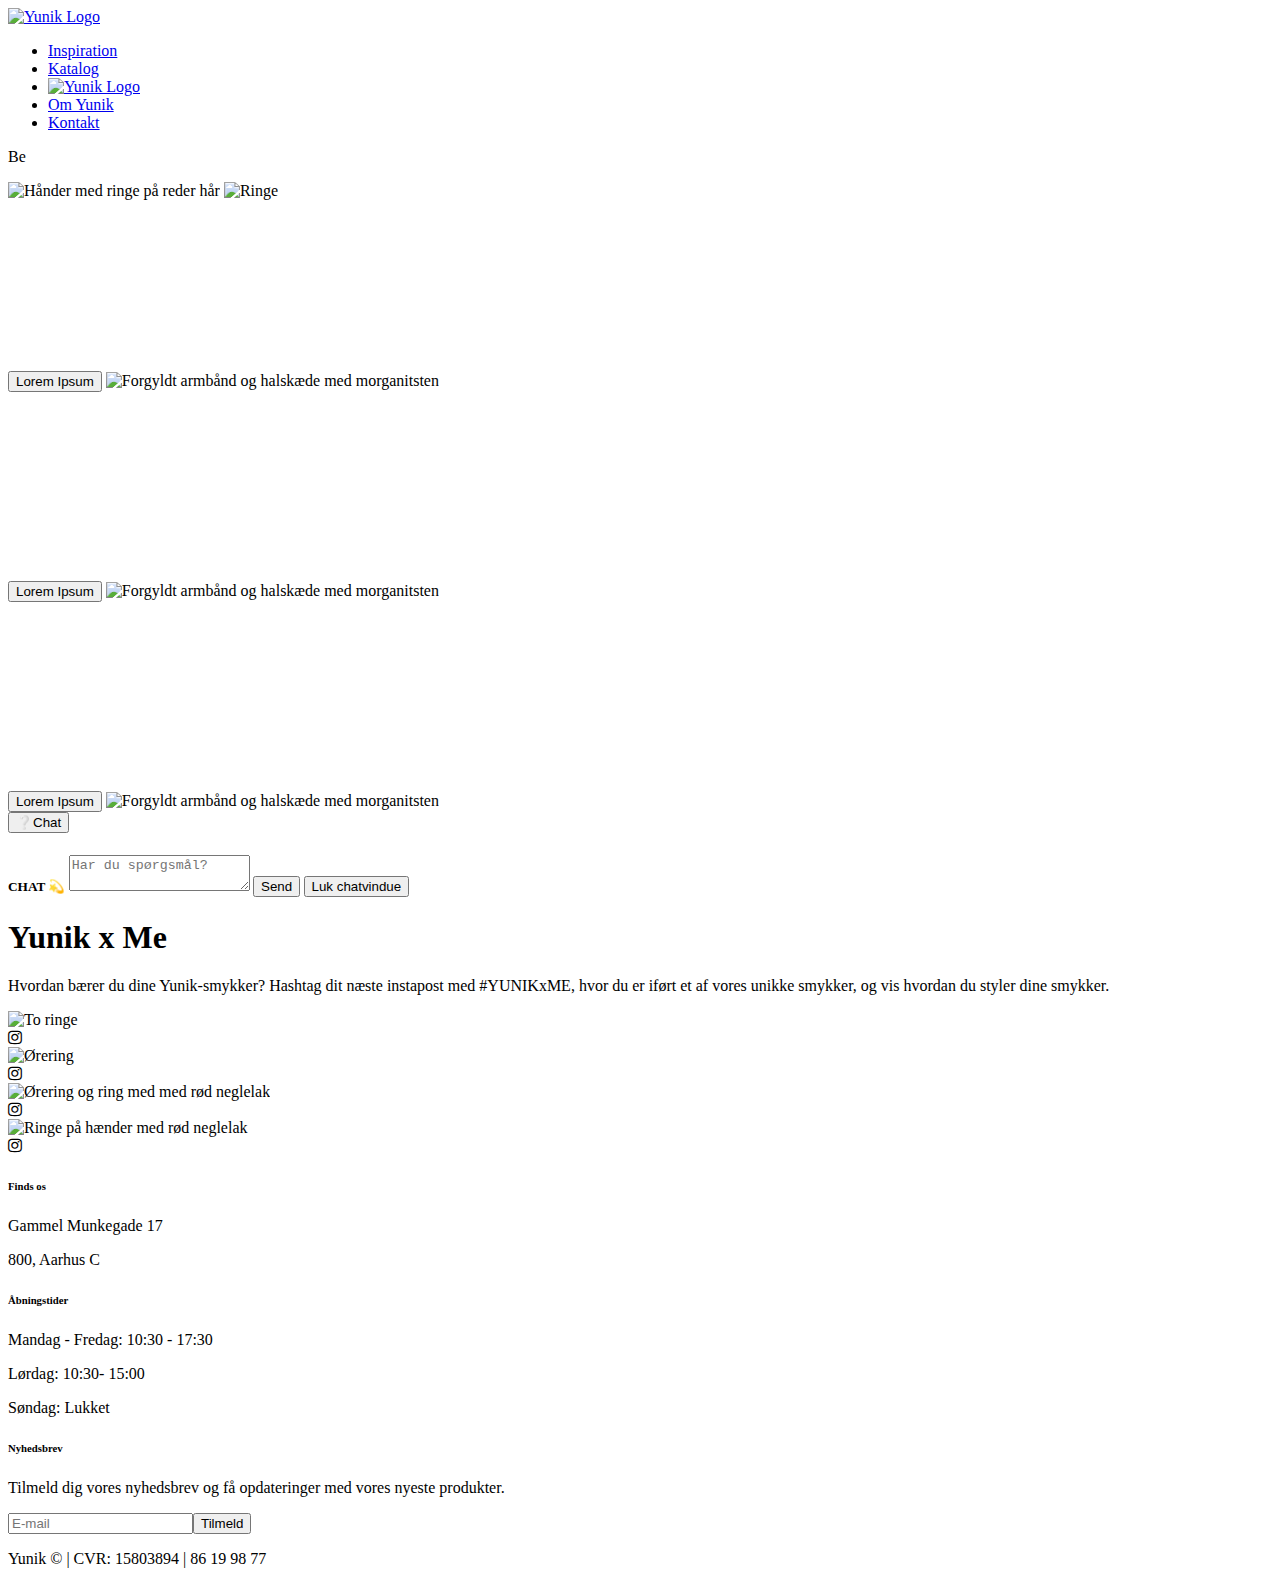
==== index.html @ 82be0db0 "Add files via upload" ====
<!DOCTYPE html>
<html lang="en">

<head>
  <meta charset="UTF-8" />
  <meta http-equiv="X-UA-Compatible" content="IE=edge" />
  <meta name="viewport" content="width=device-width, initial-scale=1.0" />
  <title>Yunik</title>
  <link rel="stylesheet" href="/css/style.css" />
  <!-- Meta tags -->
  <meta name="description" content="#" />
  <meta name="keywords" content="#" />

  <!-- Fonts -->
  <link rel="preconnect" href="https://fonts.gstatic.com" />
  <link
    href="https://fonts.googleapis.com/css2?family=Montserrat:ital,wght@0,100;0,200;0,300;0,400;0,500;0,600;0,700;0,800;0,900;1,100;1,200;1,300;1,400;1,500;1,600;1,700;1,800;1,900&display=swap"
    rel="stylesheet" />

  <!-- Ikoner -->
  <link rel="stylesheet" href="https://cdnjs.cloudflare.com/ajax/libs/font-awesome/4.7.0/css/font-awesome.min.css">

  <!-- Typed.js -->
  <script src="https://cdn.jsdelivr.net/npm/typed.js@2.0.12"></script>

  <!-- AOS -->
  <script src="https://unpkg.com/aos@2.3.1/dist/aos.js" defer></script>
  <link href="https://unpkg.com/aos@2.3.1/dist/aos.css" rel="stylesheet">

  <!-- Mapbox -->
  <script src='https://api.mapbox.com/mapbox-gl-js/v2.1.1/mapbox-gl.js' defer=""></script>
  <link href='https://api.mapbox.com/mapbox-gl-js/v2.1.1/mapbox-gl.css' rel='stylesheet' />

  

</head>

<body>
  <!-- Header-->
  <header class="header" id="header">
    <nav class="main-nav" id="nav-main">
      <!-- logo -->
      <div class="logo">
        <a href="index.html">
          <img id="yuniklogo" loading="lazy" src="/img/logo.png" alt="Yunik Logo" />
        </a>
      </div>
      <!-- Navlinks -->
      <ul class="nav-links">
        <li><a href="inspire.html">Inspiration</a></li>
        <li><a href="katalog.html">Katalog</a></li>
        <li>
          <div class="logo-com">
            <!-- Logo computer -->
            <a href="index.html">
              <img id="yuniklogo-com" loading="lazy" src="/img/logo2.png" alt="Yunik Logo" />
            </a>
          </div>
        </li>
        <li><a href="omyunik.html">Om Yunik</a></li>
        <li><a href="kontakt.html">Kontakt</a></li>
      </ul>

      <!-- Burger -->
      <div class="burger" id="burger">
        <div class="line line1"></div>
        <div class="line line2"></div>
        <div class="line line3"></div>
      </div>
    </nav>
  </header>

  <main>
   <!-- Introduktion-->
    <section class="intro">
      <!-- Typed js-->
      <div class="typed">
        <p>Be <span class="anim"></span></p>
        <img src="/img/banner.png"
             loading="lazy" 
             class="hero" 
             alt="Hånder med ringe på reder hår" />

        <img src="/img/bannercomputer1.png"
             loading="lazy" 
             class="herocom" 
             alt="Ringe"/>

        <div class="banner-com">
        </div>
      </div>
    </section>

     <!-- Forside - container 1 -->
    <section class="forside-container">
      <div class="forside-wrapper">
        <div class="forside-col1" 
             data-aos="fade-up" 
             data-aos-duration="1000">
          <h1>Skab dit eget udtryk</h1>
          <p>
            Med vores smykker har du et væld af muligheder til at skabe dit helt eget udtryk. Er du til det rå, feminine eller chunky look? Eller skifter det alt efter hvilket humør, du er i? Lad dig inspirere af vores smykkeguides og gode råd her.
          </p>
          <div class="forside-hide">
            <button class="forside-button">Bliv inspireret</button>
          </div>
        </div>

        <img src="img/gren.png" 
             alt="Forgyldt armbånd og halskæde med morganitsten" 
             class="forside-designel hide lazyload"
             data-aos="fade-up" 
             data-aos-duration="700"
             data-aos-delay="300"/>

        <img src="img/halskædeogarmbånd.jpg" 
             loading="lazy"
             alt="Forgyldt armbånd og halskæde med morganitsten" 
             class="forside-img lazyload" 
             data-aos="fade-right"
             data-aos-duration="1000" />
      </div>

      <div class="forside-show">
        <button class="forside-button">Lorem Ipsum</button>
        <img src="img/gren.png" 
             alt="Forgyldt armbånd og halskæde med morganitsten" 
             class="forside-designel"/>
      </div>

    </section>

    <div class="firkant"></div>
    <!-- Forside - container 2 -->
    <section class="forside-container">
      <div class="forside-wrapper-rev">
        <div class="forside-col1" 
             data-aos="fade-up" 
             data-aos-duration="1000" 
             data-aos-offset="300">
          <h1>Lorem Ipsum</h1>
          <p>
            Lorem ipsum dolor sit amet consectetur adipisicing elit. Natus,
            et. Fugit, blanditiis! Hic eius debitis labore ducimus soluta,
            harum provident rem similique quos cum neque obcaecati blanditiis
            delectus eligendi, reprehenderit, animi quasi laudantium possimus
            voluptate? Atque, voluptatibus in? Vel perspiciatis quae commodi
            laborum nulla molestiae sint error culpa atque illum!
            delectus eligendi, reprehenderit, animi quasi laudantium possimus
            voluptate? Atque, voluptatibus in? Vel perspiciatis quae commodi
            laborum nulla molestiae sint error culpa atque illum!v
          </p>
          <div class="forside-hide">
            <button class="forside-button">Lorem Ipsum</button>
          </div>
        </div>

        <img src="img/gren.png" 
             alt="Forgyldt armbånd og halskæde med morganitsten" 
             class="forside-designel hide lazyload"
             data-aos="fade-up" 
             data-aos-duration="1000" 
             data-aos-delay="300" />
       
        <img src="img/toringe.jpg"
             loading="lazy"
             alt="Forgyldt armbånd og halskæde med morganitsten" 
             class="forside-img lazyload" 
             data-aos="fade-left"
             data-aos-duration="1000" />
      </div>

      <div class="forside-show">
        <button class="forside-button">Lorem Ipsum</button>
        <img src="img/gren.png" alt="Forgyldt armbånd og halskæde med morganitsten" class="forside-designel" />
      </div>

    </section>

    <!-- Forside - container 3 -->
    <section class="forside-container">
      <div class="forside-wrapper">
        <div class="forside-col1" 
             data-aos="fade-up" 
             data-aos-duration="1000">
          <h1>Lorem Ipsum</h1>
          <p>
            Lorem ipsum dolor sit amet consectetur adipisicing elit. Natus,
            et. Fugit, blanditiis! Hic eius debitis labore ducimus soluta,
            harum provident rem similique quos cum neque obcaecati blanditiis
            delectus eligendi, reprehenderit, animi quasi laudantium possimus
            voluptate? Atque, voluptatibus in? Vel perspiciatis quae commodi
            laborum nulla molestiae sint error culpa atque illum!
            delectus eligendi, reprehenderit, animi quasi laudantium possimus
            voluptate? Atque, voluptatibus in? Vel perspiciatis quae commodi
            laborum nulla molestiae sint error culpa atque illum!v
          </p>
          <div class="forside-hide">
            <button class="forside-button">Lorem Ipsum</button>
          </div>
        </div>

        <img src="img/gren.png" 
             alt="Forgyldt armbånd og halskæde med morganitsten" 
             class="forside-designel hide lazyload"
             data-aos="fade-up" 
             data-aos-duration="300"
             data-aos-delay="300"/>

        <img src="img/armbånd.jpg" 
          loading="lazy"  
             alt="Forgyldt armbånd og halskæde med morganitsten" 
             class="forside-img lazyload" 
             data-aos="fade-right"
             data-aos-duration="1000" />
      </div>

      <div class="forside-show">
        <button class="forside-button">Lorem Ipsum</button>
        <img src="img/gren.png" alt="Forgyldt armbånd og halskæde med morganitsten" class="forside-designel"/>
      </div>

    </section>

    <!-- Chatfunktion -->
    <section>
      <button class="open_button" onclick="openForm()">&#10068;Chat</button>

      <div class="popup" id="myForm">
        <form action="/action_page.php" class="form_container">
          <h5> CHAT &#128171;</h>

            <textarea placeholder="Har du spørgsmål?" name="msg" required></textarea>

            <button type="submit" class="btn">Send</button>
            <button type="button" class="btn cancel" onclick="closeForm()">Luk chatvindue</button>
        </form>
      </div>
    </section>

    <!-- Instagram -->
    <section class="insta_intro">
      <h1> Yunik x Me </h1>
      <p> Hvordan bærer du dine Yunik-smykker? Hashtag dit næste instapost med #YUNIKxME, hvor du er iført et af vores
        unikke smykker, og vis hvordan du styler dine smykker. </p>

      <div class="insta_container">

        <div class="insta_flex">
          <img class="insta_item lazyload" loading="lazy" src="img/instapost1.png" alt="To ringe">
          <div class="overlay">
            <div class="text">
              <i class="fa fa-instagram"></i>
            </div>
          </div>
        </div>

        <div class="insta_flex">
          <img class="insta_item lazyload" loading="lazy" src="img/instapost2.png" alt="Ørering">
          <div class="overlay">
            <div class="text">
              <i class="fa fa-instagram"></i>
            </div>
          </div>
        </div>

        <div class="insta_flex">
          <img class="insta_item lazyload" loading="lazy" src="img/instapost3.png" alt="Ørering og ring med med rød neglelak">
          <div class="overlay">
            <div class="text">
              <i class="fa fa-instagram"></i>
            </div>
          </div>
        </div>

        <div class="insta_flex">
          <img class="insta_item lazyload" loading="lazy" src="img/instapost4.png" alt="Ringe på hænder med rød neglelak">
          <div class="overlay">
            <div class="text">
              <i class="fa fa-instagram"></i>
            </div>
          </div>
        </div>

      </div>
    </section>
  </main>


  <!-- Footer -->
  <footer>
    <div class="footer-container">
      <div class="footer-items">
        <h6>Finds os</h6>
        <p>Gammel Munkegade 17</p>
        <p>800, Aarhus C</p>
      </div>
      <div class="footer-items">
        <h6>Åbningstider</h6>
        <p>Mandag - Fredag: 10:30 - 17:30</p>
        <p>Lørdag: 10:30- 15:00</p>
        <p>Søndag: Lukket</p>
      </div>
      <div class="footer-items">
        <h6>Nyhedsbrev</h6>
        <p>
          Tilmeld dig vores nyhedsbrev og få opdateringer med vores nyeste
          produkter.
        </p>
        <form class="form-nb">
          <input type="text" placeholder="E-mail" /><button type="submit" class="nb-btn">
            Tilmeld
          </button>
        </form>
      </div>
    </div>
    <div class="copyright">
      <p>Yunik © | CVR: 15803894 | 86 19 98 77</p>
    </div>
  </footer>

  <!-- Main script -->
  <script src="/js/script.js"></script>
  <!-- Aos script --> 
  <script src="https://unpkg.com/aos@2.3.1/dist/aos.js"></script>
  <!-- Aos INIT script --> 
  <script src="/js/aosinit.js"></script>
  <!-- Typed.js script -->
  <script src="/js/yunik-typed.js"></script>

</body>

</html>
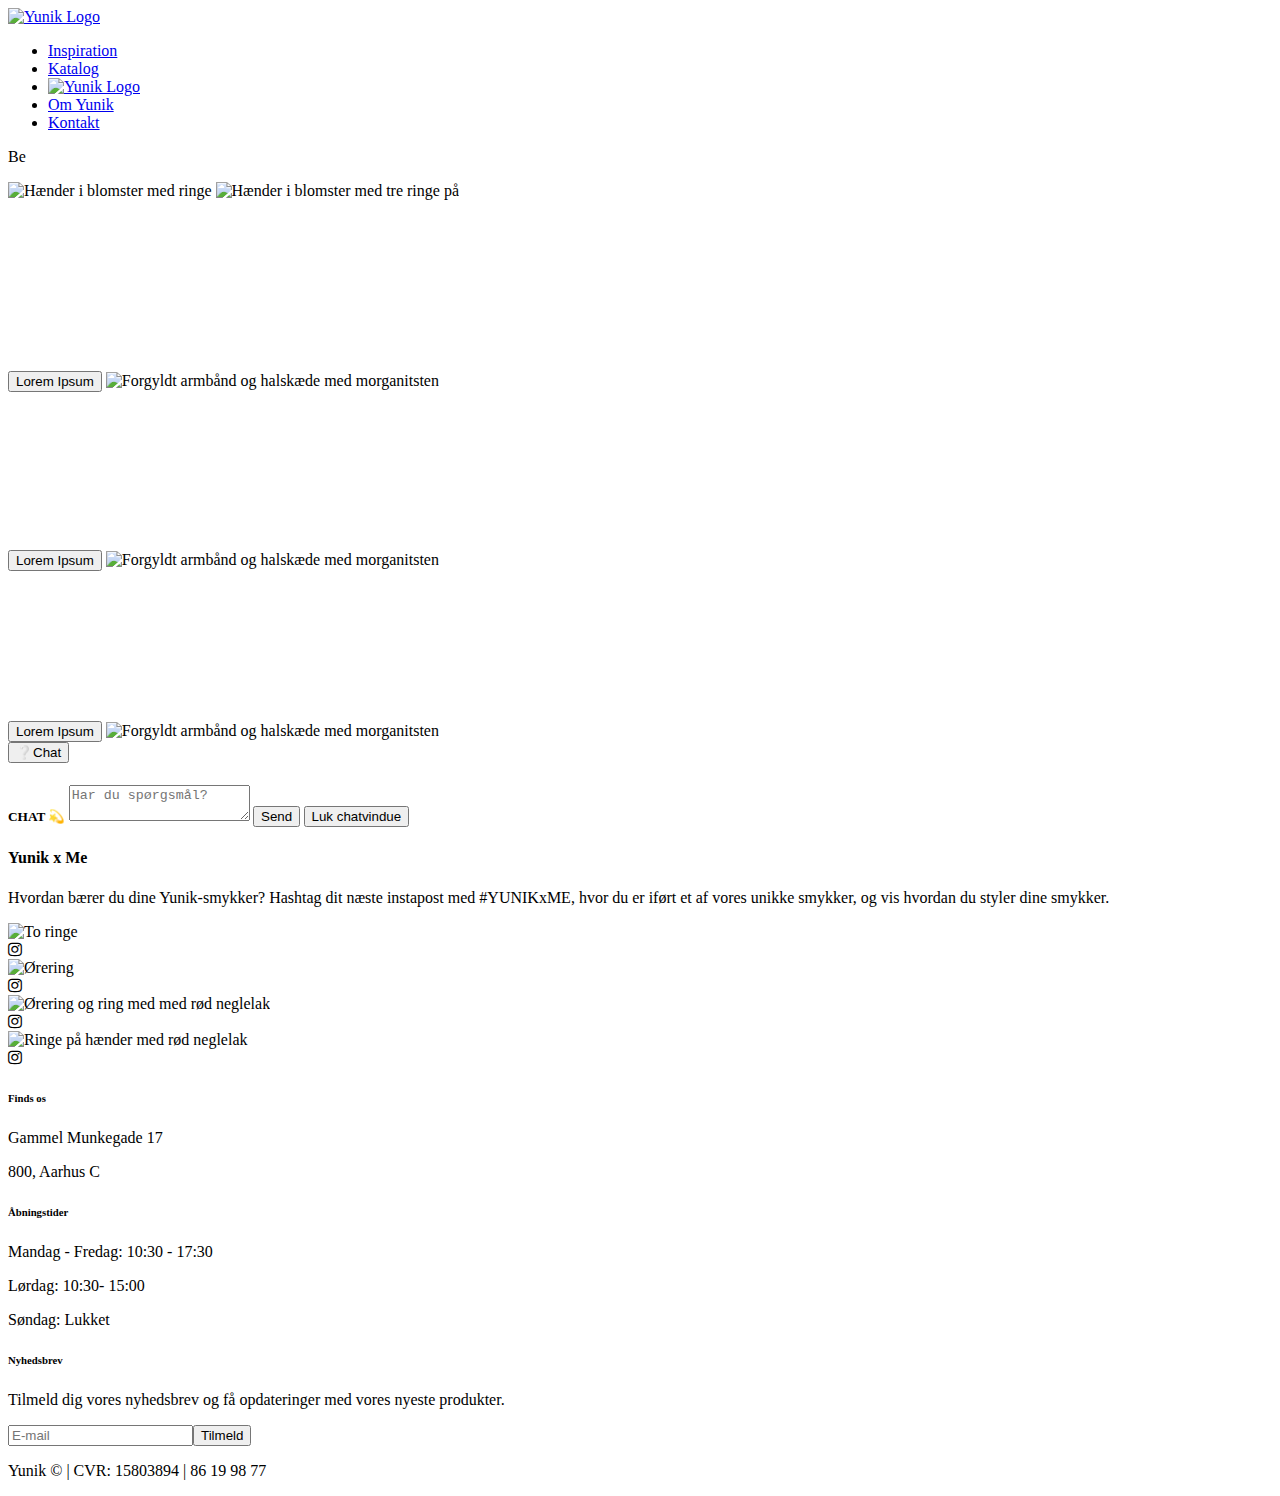
==== commit 09d3eb6c: "Add files via upload" ====
--- a/index.html
+++ b/index.html
@@ -5,11 +5,12 @@
   <meta charset="UTF-8" />
   <meta http-equiv="X-UA-Compatible" content="IE=edge" />
   <meta name="viewport" content="width=device-width, initial-scale=1.0" />
-  <title>Yunik</title>
-  <link rel="stylesheet" href="/css/style.css" />
+  <title>Oplev vores unikke smykker i guld og sølv | Yunik Jewelry</title>
+  <link rel="stylesheet" href="/css/style.css"/>
+
   <!-- Meta tags -->
-  <meta name="description" content="#" />
-  <meta name="keywords" content="#" />
+  <meta name="description" content="Find kvalitetsrige smykker i guld og sølv med skønne sten, diamanter og safirer. Opdag vores sortiment her. ✓ "/>
+  <meta name="keywords" content="smykker, yunik, smykker i guld, smykker i sølv, armbånd, øreringe, halskæder, styling, billige smykker, stylingguide"/>
 
   <!-- Fonts -->
   <link rel="preconnect" href="https://fonts.gstatic.com" />
@@ -21,18 +22,11 @@
   <link rel="stylesheet" href="https://cdnjs.cloudflare.com/ajax/libs/font-awesome/4.7.0/css/font-awesome.min.css">
 
   <!-- Typed.js -->
-  <script src="https://cdn.jsdelivr.net/npm/typed.js@2.0.12"></script>
+  <script src="https://cdn.jsdelivr.net/npm/typed.js@2.0.12" async></script>
 
   <!-- AOS -->
   <script src="https://unpkg.com/aos@2.3.1/dist/aos.js" defer></script>
   <link href="https://unpkg.com/aos@2.3.1/dist/aos.css" rel="stylesheet">
-
-  <!-- Mapbox -->
-  <script src='https://api.mapbox.com/mapbox-gl-js/v2.1.1/mapbox-gl.js' defer=""></script>
-  <link href='https://api.mapbox.com/mapbox-gl-js/v2.1.1/mapbox-gl.css' rel='stylesheet' />
-
-  
-
 </head>
 
 <body>
@@ -71,154 +65,111 @@
   </header>
 
   <main>
-   <!-- Introduktion-->
+
+    <!-- Introduktion-->
     <section class="intro">
+      
       <!-- Typed js-->
       <div class="typed">
         <p>Be <span class="anim"></span></p>
-        <img src="/img/banner.png"
-             loading="lazy" 
-             class="hero" 
-             alt="Hånder med ringe på reder hår" />
-
-        <img src="/img/bannercomputer1.png"
-             loading="lazy" 
-             class="herocom" 
-             alt="Ringe"/>
-
-        <div class="banner-com">
-        </div>
-      </div>
-    </section>
-
-     <!-- Forside - container 1 -->
-    <section class="forside-container">
-      <div class="forside-wrapper">
-        <div class="forside-col1" 
-             data-aos="fade-up" 
-             data-aos-duration="1000">
-          <h1>Skab dit eget udtryk</h1>
-          <p>
-            Med vores smykker har du et væld af muligheder til at skabe dit helt eget udtryk. Er du til det rå, feminine eller chunky look? Eller skifter det alt efter hvilket humør, du er i? Lad dig inspirere af vores smykkeguides og gode råd her.
-          </p>
-          <div class="forside-hide">
-            <button class="forside-button">Bliv inspireret</button>
-          </div>
-        </div>
-
-        <img src="img/gren.png" 
-             alt="Forgyldt armbånd og halskæde med morganitsten" 
-             class="forside-designel hide lazyload"
-             data-aos="fade-up" 
-             data-aos-duration="700"
-             data-aos-delay="300"/>
-
-        <img src="img/halskædeogarmbånd.jpg" 
-             loading="lazy"
-             alt="Forgyldt armbånd og halskæde med morganitsten" 
-             class="forside-img lazyload" 
-             data-aos="fade-right"
-             data-aos-duration="1000" />
-      </div>
-
-      <div class="forside-show">
-        <button class="forside-button">Lorem Ipsum</button>
-        <img src="img/gren.png" 
-             alt="Forgyldt armbånd og halskæde med morganitsten" 
-             class="forside-designel"/>
-      </div>
-
-    </section>
-
-    <div class="firkant"></div>
-    <!-- Forside - container 2 -->
-    <section class="forside-container">
-      <div class="forside-wrapper-rev">
-        <div class="forside-col1" 
-             data-aos="fade-up" 
-             data-aos-duration="1000" 
-             data-aos-offset="300">
-          <h1>Lorem Ipsum</h1>
-          <p>
-            Lorem ipsum dolor sit amet consectetur adipisicing elit. Natus,
-            et. Fugit, blanditiis! Hic eius debitis labore ducimus soluta,
-            harum provident rem similique quos cum neque obcaecati blanditiis
-            delectus eligendi, reprehenderit, animi quasi laudantium possimus
-            voluptate? Atque, voluptatibus in? Vel perspiciatis quae commodi
-            laborum nulla molestiae sint error culpa atque illum!
-            delectus eligendi, reprehenderit, animi quasi laudantium possimus
-            voluptate? Atque, voluptatibus in? Vel perspiciatis quae commodi
-            laborum nulla molestiae sint error culpa atque illum!v
-          </p>
-          <div class="forside-hide">
-            <button class="forside-button">Lorem Ipsum</button>
-          </div>
-        </div>
-
-        <img src="img/gren.png" 
-             alt="Forgyldt armbånd og halskæde med morganitsten" 
-             class="forside-designel hide lazyload"
-             data-aos="fade-up" 
-             data-aos-duration="1000" 
-             data-aos-delay="300" />
-       
-        <img src="img/toringe.jpg"
-             loading="lazy"
-             alt="Forgyldt armbånd og halskæde med morganitsten" 
-             class="forside-img lazyload" 
-             data-aos="fade-left"
-             data-aos-duration="1000" />
-      </div>
-
-      <div class="forside-show">
-        <button class="forside-button">Lorem Ipsum</button>
-        <img src="img/gren.png" alt="Forgyldt armbånd og halskæde med morganitsten" class="forside-designel" />
-      </div>
-
-    </section>
-
-    <!-- Forside - container 3 -->
-    <section class="forside-container">
-      <div class="forside-wrapper">
-        <div class="forside-col1" 
-             data-aos="fade-up" 
-             data-aos-duration="1000">
-          <h1>Lorem Ipsum</h1>
-          <p>
-            Lorem ipsum dolor sit amet consectetur adipisicing elit. Natus,
-            et. Fugit, blanditiis! Hic eius debitis labore ducimus soluta,
-            harum provident rem similique quos cum neque obcaecati blanditiis
-            delectus eligendi, reprehenderit, animi quasi laudantium possimus
-            voluptate? Atque, voluptatibus in? Vel perspiciatis quae commodi
-            laborum nulla molestiae sint error culpa atque illum!
-            delectus eligendi, reprehenderit, animi quasi laudantium possimus
-            voluptate? Atque, voluptatibus in? Vel perspiciatis quae commodi
-            laborum nulla molestiae sint error culpa atque illum!v
-          </p>
-          <div class="forside-hide">
-            <button class="forside-button">Lorem Ipsum</button>
-          </div>
-        </div>
-
-        <img src="img/gren.png" 
-             alt="Forgyldt armbånd og halskæde med morganitsten" 
-             class="forside-designel hide lazyload"
-             data-aos="fade-up" 
-             data-aos-duration="300"
-             data-aos-delay="300"/>
-
-        <img src="img/armbånd.jpg" 
-          loading="lazy"  
-             alt="Forgyldt armbånd og halskæde med morganitsten" 
-             class="forside-img lazyload" 
-             data-aos="fade-right"
-             data-aos-duration="1000" />
-      </div>
-
-      <div class="forside-show">
-        <button class="forside-button">Lorem Ipsum</button>
-        <img src="img/gren.png" alt="Forgyldt armbånd og halskæde med morganitsten" class="forside-designel"/>
-      </div>
+        
+        <img src="/img/banner.png" loading="lazy" class="hero" alt="Hænder i blomster med ringe" />
+
+        <img src="/img/bannercomputer1.png" loading="lazy" class="herocom" alt="Hænder i blomster med tre ringe på" />
+        
+       </div>
+     </section>
+
+    <section class="forside">
+      <!-- Forside - container 1 -->
+      <section class="forside-container">
+        <div class="forside-wrapper">
+          <div class="forside-col1" data-aos="fade-up" data-aos-duration="1000">
+            <h1>Skab dit eget udtryk</h1>
+            <p>
+              Hos Yunik finder vi vores inspiration, når vi er ude at rejse. Derfor finder du nøje udvalgte, håndlavede
+              smykker med dekorative former, æstetiske farver og unikke sten, som tager dig med på en rejse rundt i
+              verden. Særligt Sydasien har sat sit præg på vores smykker. (oplev Yunik)
+            </p>
+            <div class="forside-hide">
+              <button class="forside-button">Bliv inspireret</button>
+            </div>
+          </div>
+
+          <img src="img/gren.png" alt="Forgyldt armbånd og halskæde med morganitsten"
+            class="forside-designel hide lazyload" data-aos="fade-up" data-aos-duration="300" data-aos-delay="300" />
+
+          <img src="img/halskædeogarmbånd.jpg" loading="lazy" alt="Forgyldt armbånd og halskæde med morganitsten"
+            class="forside-img lazyload" data-aos="fade-right" data-aos-duration="1000" />
+        </div>
+
+        <div class="forside-show">
+          <button class="forside-button">Lorem Ipsum</button>
+          <img src="img/gren.png" alt="Forgyldt armbånd og halskæde med morganitsten" class="forside-designel" />
+        </div>
+      </section>
+
+
+      <!-- Forside - container 2 -->
+      <section class="forside-container">
+        <div class="forside-wrapper-rev">
+          <div class="forside-col1" data-aos="fade-up" data-aos-duration="1000" data-aos-offset="300">
+            <h2>Se vores katalog</h2>
+            <p>
+              Hos Yunik finder du altid unikke og æstetiske smykker - alt lige fra fingerringe med rådiamant til
+              halskæder med akvamarin-sten. Gå på opdagelse i vores inspirerende katalog, og find lige netop den style,
+              der passer til dig.
+            </p>
+            <div class="forside-hide">
+              <button class="forside-button">Gå på opdagelse</button>
+            </div>
+          </div>
+
+          <img src="img/gren.png" alt="Forgyldt armbånd og halskæde med morganitsten"
+            class="forside-designel hide lazyload" data-aos="fade-up" data-aos-duration="1000" data-aos-delay="300" />
+
+          <img src="img/toringe.jpg" loading="lazy" alt="Forgyldt armbånd og halskæde med morganitsten"
+            class="forside-img lazyload" data-aos="fade-left" data-aos-duration="1000" />
+        </div>
+
+        <div class="forside-show">
+          <button class="forside-button">Lorem Ipsum</button>
+          <img src="img/gren.png" alt="Forgyldt armbånd og halskæde med morganitsten" class="forside-designel" />
+        </div>     
+      </section>
+
+
+      <!-- Forside - container 3 -->
+      <section class="forside-container">
+        <!-- Forside - wrapper -->
+        <div class="forside-wrapper">
+          <div class="forside-col1" data-aos="fade-up" data-aos-duration="1000">
+            <h3>Bag om Yunik</h3>
+            <p>
+              Hos Yunik finder vi vores inspiration, når vi er ude at rejse. Derfor finder du nøje udvalgte, håndlavede
+              smykker med dekorative former, æstetiske farver og unikke sten, som tager dig med på en rejse rundt i
+              verden. Særligt Sydasien har sat sit præg på vores smykker.
+            </p>
+            <div class="forside-hide">
+              <button class="forside-button">Oplev Yunik</button>
+            </div>
+          </div>
+
+          <img src="img/gren.png" alt="Forgyldt armbånd og halskæde med morganitsten"
+            class="forside-designel hide" data-aos="fade-up" data-aos-duration="300" data-aos-delay="300" />
+
+          <img src="img/armbånd.jpg" loading="lazy" alt="Forgyldt armbånd og halskæde med morganitsten"
+            class="forside-img" data-aos="fade-right" data-aos-duration="1000" />
+        </div>
+
+
+        <!-- Forside show/hide -->
+        <div class="forside-show">
+          <button class="forside-button">Lorem Ipsum</button>
+          <img src="img/gren.png" alt="Forgyldt armbånd og halskæde med morganitsten" class="forside-designel" />
+        </div>
+      </section>
+
 
     </section>
 
@@ -238,14 +189,17 @@
       </div>
     </section>
 
+
     <!-- Instagram -->
     <section class="insta_intro">
-      <h1> Yunik x Me </h1>
+      <h4> Yunik x Me </h4>
       <p> Hvordan bærer du dine Yunik-smykker? Hashtag dit næste instapost med #YUNIKxME, hvor du er iført et af vores
         unikke smykker, og vis hvordan du styler dine smykker. </p>
 
+        <!-- Insta container -->
       <div class="insta_container">
 
+        <!-- Insta item -->
         <div class="insta_flex">
           <img class="insta_item lazyload" loading="lazy" src="img/instapost1.png" alt="To ringe">
           <div class="overlay">
@@ -255,6 +209,7 @@
           </div>
         </div>
 
+        <!-- Insta item -->
         <div class="insta_flex">
           <img class="insta_item lazyload" loading="lazy" src="img/instapost2.png" alt="Ørering">
           <div class="overlay">
@@ -264,17 +219,21 @@
           </div>
         </div>
 
-        <div class="insta_flex">
-          <img class="insta_item lazyload" loading="lazy" src="img/instapost3.png" alt="Ørering og ring med med rød neglelak">
-          <div class="overlay">
-            <div class="text">
-              <i class="fa fa-instagram"></i>
-            </div>
-          </div>
-        </div>
-
-        <div class="insta_flex">
-          <img class="insta_item lazyload" loading="lazy" src="img/instapost4.png" alt="Ringe på hænder med rød neglelak">
+        <!-- Insta item -->
+        <div class="insta_flex">
+          <img class="insta_item lazyload" loading="lazy" src="img/instapost3.png"
+            alt="Ørering og ring med med rød neglelak">
+          <div class="overlay">
+            <div class="text">
+              <i class="fa fa-instagram"></i>
+            </div>
+          </div>
+        </div>
+
+        <!-- Insta item -->
+        <div class="insta_flex">
+          <img class="insta_item lazyload" loading="lazy" src="img/instapost4.png"
+            alt="Ringe på hænder med rød neglelak">
           <div class="overlay">
             <div class="text">
               <i class="fa fa-instagram"></i>
@@ -321,12 +280,12 @@
 
   <!-- Main script -->
   <script src="/js/script.js"></script>
-  <!-- Aos script --> 
+  <!-- Aos script -->
   <script src="https://unpkg.com/aos@2.3.1/dist/aos.js"></script>
-  <!-- Aos INIT script --> 
+  <!-- Aos INIT script -->
   <script src="/js/aosinit.js"></script>
   <!-- Typed.js script -->
-  <script src="/js/yunik-typed.js"></script>
+  <script src="/js/yunik-typed.js" async></script>
 
 </body>
 
